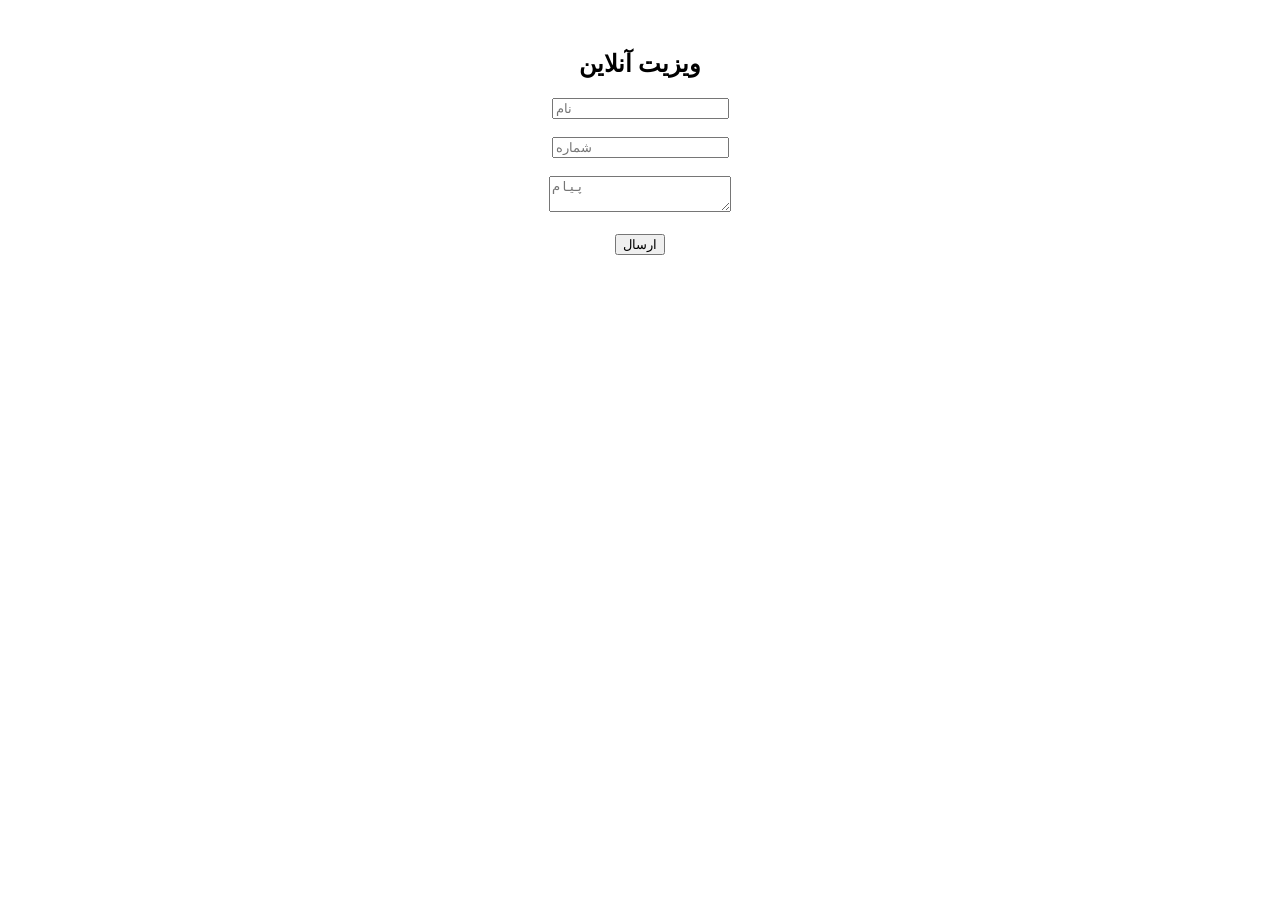
==== index.html @ 13233b40 "Add files via upload" ====
<!DOCTYPE html>
<html lang="fa">
<head>
<meta charset="UTF-8">
<title>ویزیت آنلاین</title>
</head>
<body style="font-family:tahoma;text-align:center;margin-top:50px;">

<h2>ویزیت آنلاین</h2>

<input id="name" placeholder="نام"><br><br>
<input id="phone" placeholder="شماره"><br><br>
<textarea id="msg" placeholder="پیام"></textarea><br><br>

<button onclick="send()">ارسال</button>

<script>
async function send(){
  await fetch('/.netlify/functions/sendToTelegram',{
    method:'POST',
    headers:{'Content-Type':'application/json'},
    body: JSON.stringify({
      name: document.getElementById('name').value,
      phone: document.getElementById('phone').value,
      message: document.getElementById('msg').value
    })
  });

  alert('ارسال شد');
}
</script>

</body>
</html>
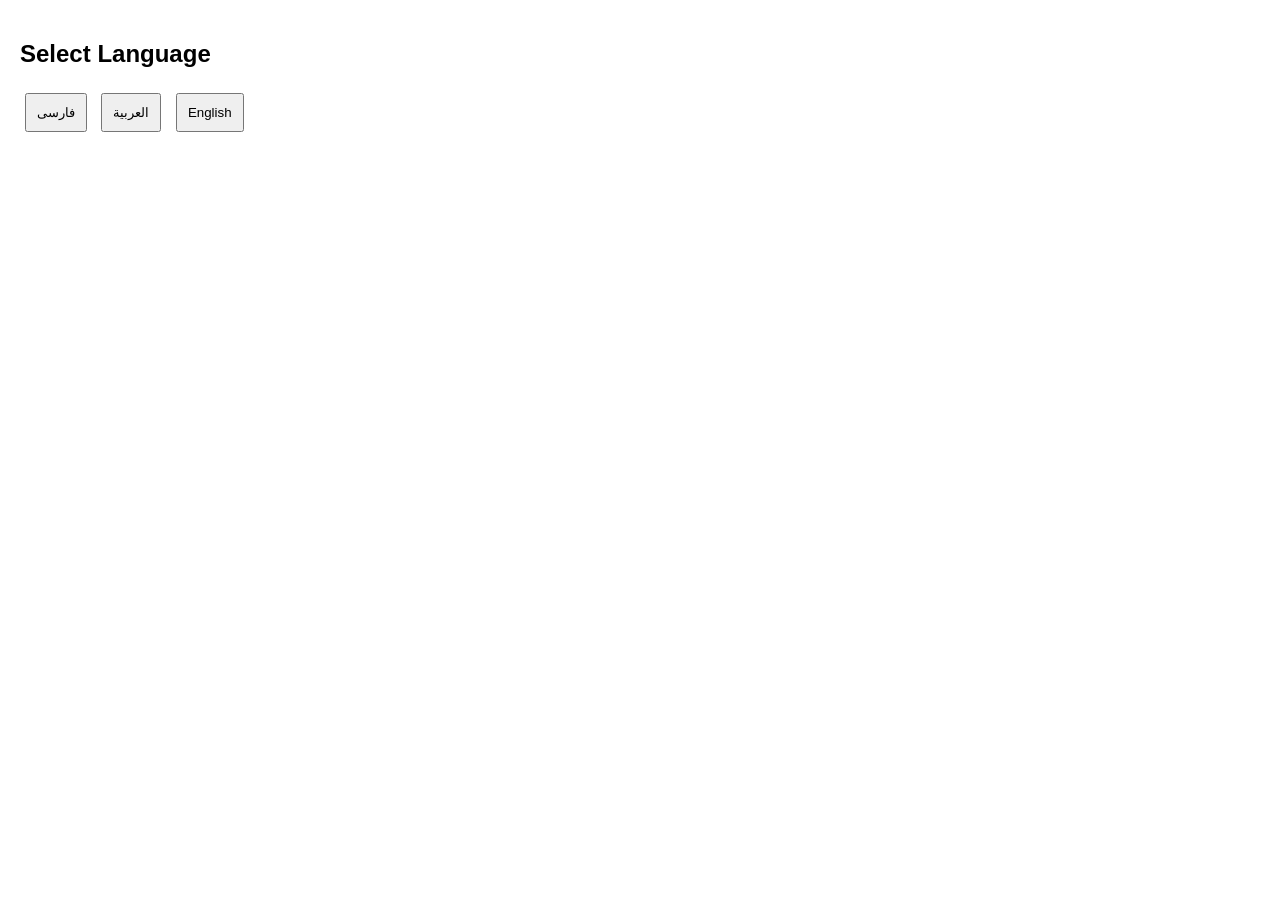
==== commit 781cc27b: "Add files via upload" ====
--- a/index.html
+++ b/index.html
@@ -1,34 +1,25 @@
 <!DOCTYPE html>
-<html lang="fa">
+<html>
 <head>
-<meta charset="UTF-8">
-<title>ویزیت آنلاین</title>
+<meta charset="UTF-8"/>
+<title>Visit Online</title>
+<link rel="stylesheet" href="styles.css"/>
 </head>
-<body style="font-family:tahoma;text-align:center;margin-top:50px;">
+<body>
 
-<h2>ویزیت آنلاین</h2>
+<div id="lang">
+  <h2>Select Language</h2>
+  <button onclick="setLang('fa')">فارسی</button>
+  <button onclick="setLang('ar')">العربية</button>
+  <button onclick="setLang('en')">English</button>
+</div>
 
-<input id="name" placeholder="نام"><br><br>
-<input id="phone" placeholder="شماره"><br><br>
-<textarea id="msg" placeholder="پیام"></textarea><br><br>
+<div id="app" class="hidden">
+  <h2>Dashboard</h2>
+  <button onclick="appointment()">📅 Appointment</button>
+  <button onclick="documentReq()">📎 Documents</button>
+</div>
 
-<button onclick="send()">ارسال</button>
-
-<script>
-async function send(){
-  await fetch('/.netlify/functions/sendToTelegram',{
-    method:'POST',
-    headers:{'Content-Type':'application/json'},
-    body: JSON.stringify({
-      name: document.getElementById('name').value,
-      phone: document.getElementById('phone').value,
-      message: document.getElementById('msg').value
-    })
-  });
-
-  alert('ارسال شد');
-}
-</script>
-
+<script src="app.js"></script>
 </body>
 </html>
--- a/styles.css
+++ b/styles.css
@@ -0,0 +1,3 @@
+body{font-family:sans-serif;margin:0;padding:20px}
+.hidden{display:none}
+button{padding:10px;margin:5px}
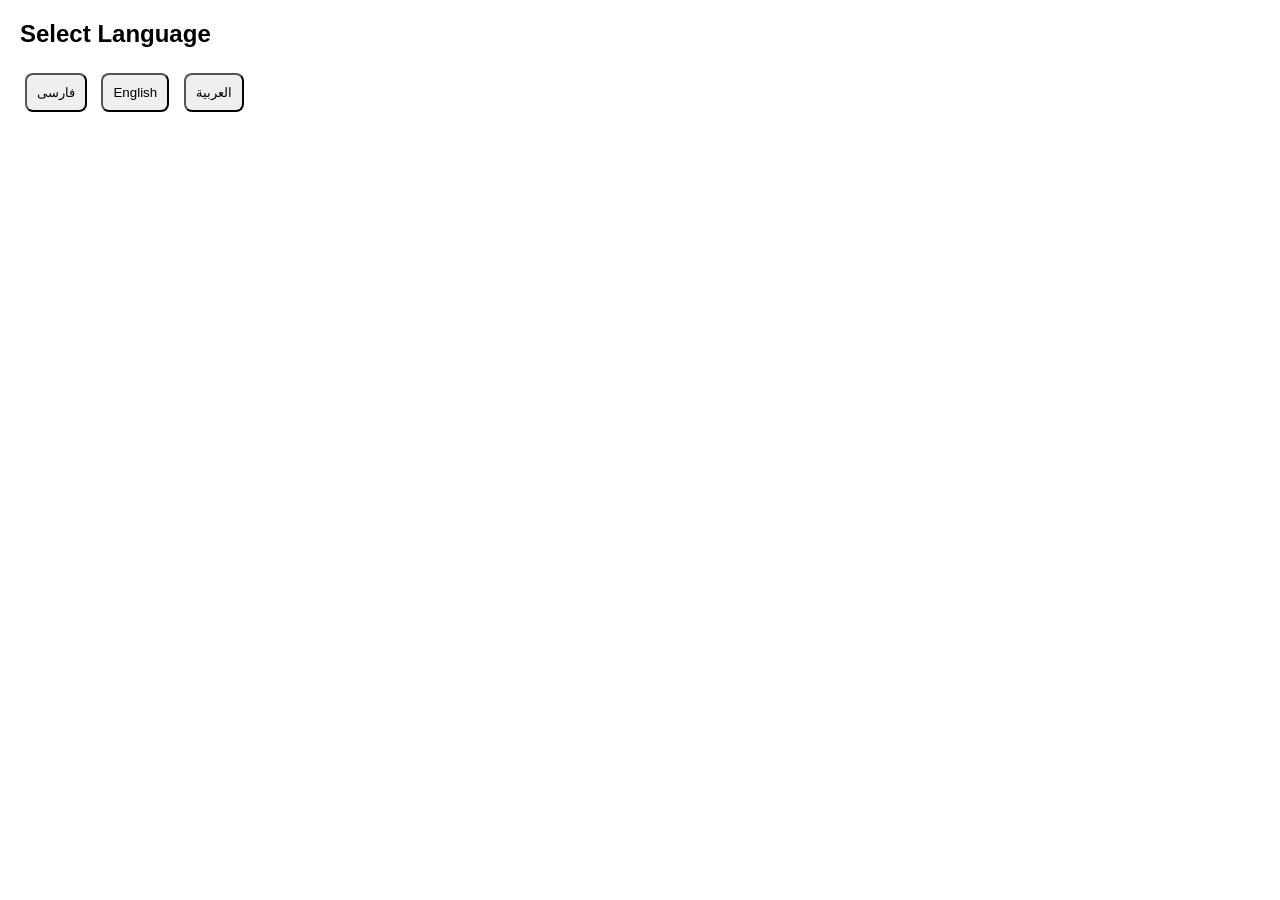
==== commit b46954c5: "Add files via upload" ====
--- a/index.html
+++ b/index.html
@@ -1,23 +1,23 @@
-<!DOCTYPE html>
+<!doctype html>
 <html>
 <head>
-<meta charset="UTF-8"/>
+<meta charset="utf-8">
 <title>Visit Online</title>
-<link rel="stylesheet" href="styles.css"/>
+<link rel="stylesheet" href="style.css">
 </head>
 <body>
 
 <div id="lang">
   <h2>Select Language</h2>
   <button onclick="setLang('fa')">فارسی</button>
+  <button onclick="setLang('en')">English</button>
   <button onclick="setLang('ar')">العربية</button>
-  <button onclick="setLang('en')">English</button>
 </div>
 
 <div id="app" class="hidden">
   <h2>Dashboard</h2>
-  <button onclick="appointment()">📅 Appointment</button>
-  <button onclick="documentReq()">📎 Documents</button>
+  <button onclick="appointment()">📅 Visit Online</button>
+  <button onclick="documentReq()">📎 Upload Documents</button>
 </div>
 
 <script src="app.js"></script>
--- a/style.css
+++ b/style.css
@@ -0,0 +1,4 @@
+
+body {font-family:sans-serif; margin:20px;}
+.hidden {display:none;}
+button {padding:10px;margin:5px;border-radius:8px;}
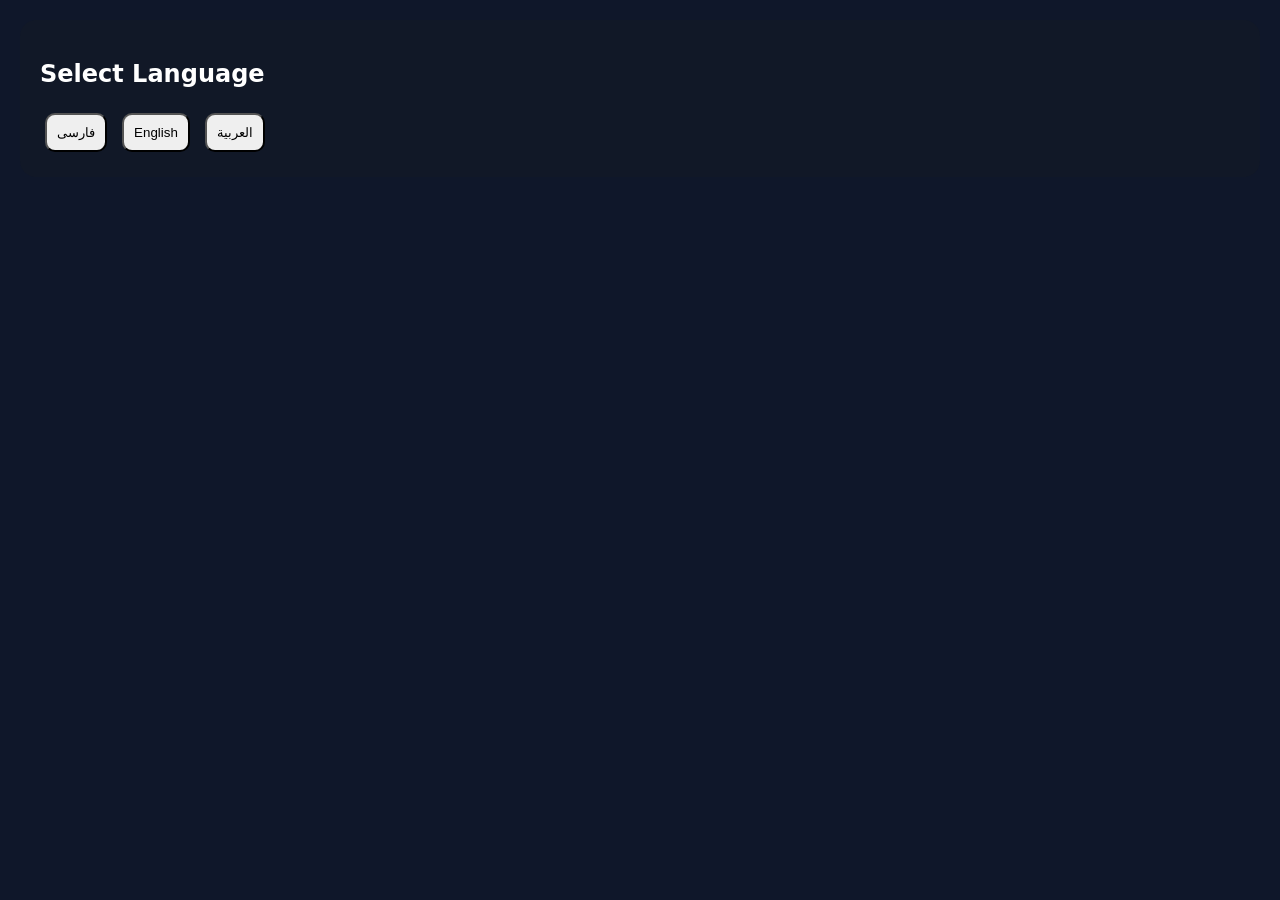
==== commit 1446924f: "Add files via upload" ====
--- a/index.html
+++ b/index.html
@@ -2,24 +2,19 @@
 <html>
 <head>
 <meta charset="utf-8">
-<title>Visit Online</title>
-<link rel="stylesheet" href="style.css">
+<title>Visit Online v3</title>
+<link rel="stylesheet" href="assets/style.css">
 </head>
 <body>
 
-<div id="lang">
-  <h2>Select Language</h2>
+<div class="card">
+  <h2 data-i18n="title">Select Language</h2>
   <button onclick="setLang('fa')">فارسی</button>
   <button onclick="setLang('en')">English</button>
   <button onclick="setLang('ar')">العربية</button>
 </div>
 
-<div id="app" class="hidden">
-  <h2>Dashboard</h2>
-  <button onclick="appointment()">📅 Visit Online</button>
-  <button onclick="documentReq()">📎 Upload Documents</button>
-</div>
-
-<script src="app.js"></script>
+<script src="assets/i18n.js"></script>
+<script src="assets/app.js"></script>
 </body>
 </html>
--- a/assets/style.css
+++ b/assets/style.css
@@ -0,0 +1,19 @@
+
+body {
+  font-family: system-ui;
+  background:#0f172a;
+  color:white;
+  margin:20px;
+}
+
+.card{
+  background:#111827;
+  padding:20px;
+  border-radius:16px;
+}
+
+button{
+  padding:10px;
+  margin:5px;
+  border-radius:10px;
+}
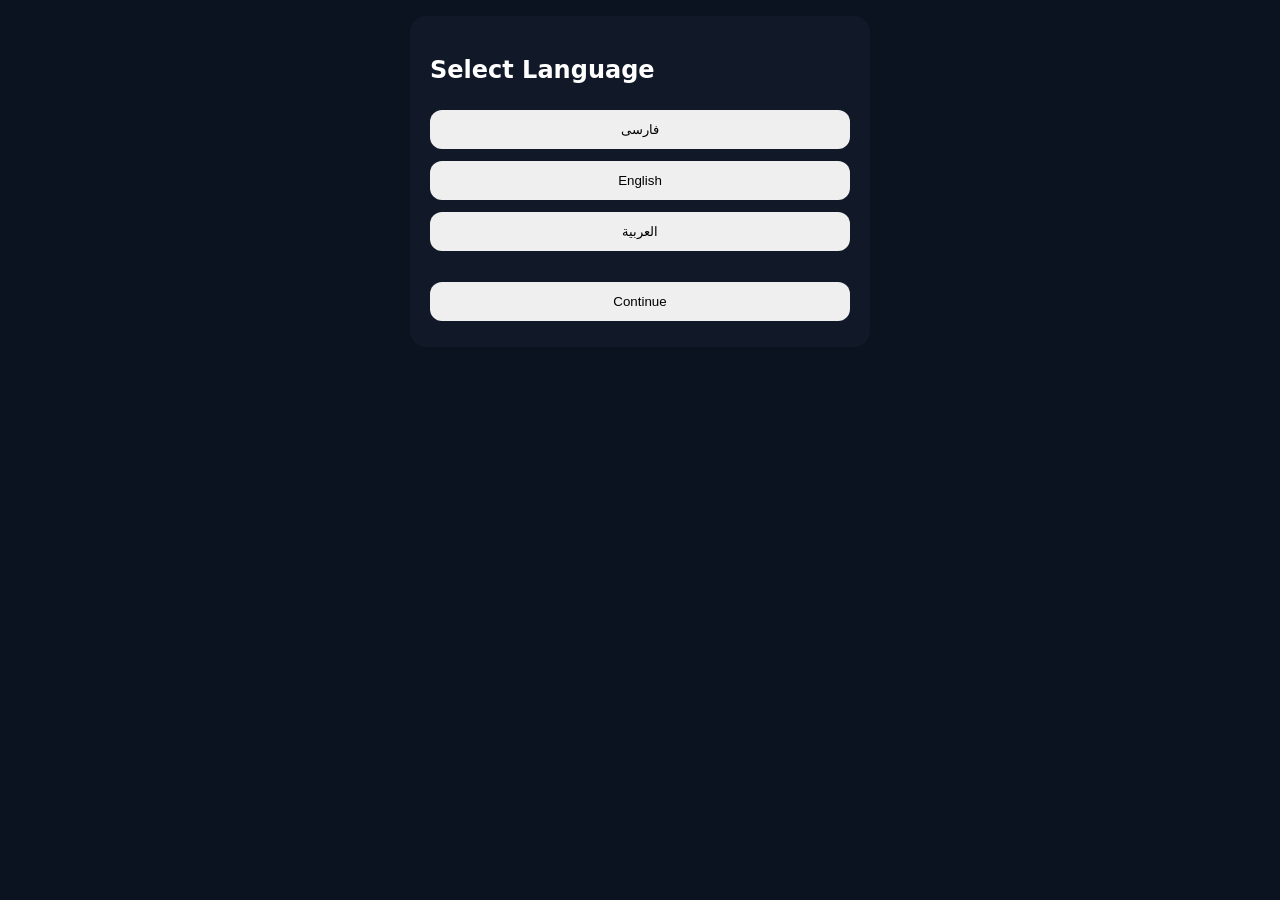
==== commit 522bc289: "Add files via upload" ====
--- a/index.html
+++ b/index.html
@@ -1,17 +1,23 @@
+
 <!doctype html>
 <html>
 <head>
 <meta charset="utf-8">
-<title>Visit Online v3</title>
+<meta name="viewport" content="width=device-width, initial-scale=1">
+<title>Visit Online V4</title>
 <link rel="stylesheet" href="assets/style.css">
 </head>
 <body>
 
 <div class="card">
-  <h2 data-i18n="title">Select Language</h2>
+  <h2 id="title">Select Language</h2>
+
   <button onclick="setLang('fa')">فارسی</button>
   <button onclick="setLang('en')">English</button>
   <button onclick="setLang('ar')">العربية</button>
+
+  <br><br>
+  <button onclick="goApp()">Continue</button>
 </div>
 
 <script src="assets/i18n.js"></script>
--- a/assets/style.css
+++ b/assets/style.css
@@ -1,19 +1,37 @@
 
-body {
-  font-family: system-ui;
-  background:#0f172a;
-  color:white;
-  margin:20px;
+body{
+font-family:system-ui;
+background:#0b1220;
+color:#fff;
+margin:0;
+padding:16px;
 }
 
 .card{
-  background:#111827;
-  padding:20px;
-  border-radius:16px;
+max-width:420px;
+margin:auto;
+background:#111827;
+padding:20px;
+border-radius:16px;
 }
 
 button{
-  padding:10px;
-  margin:5px;
-  border-radius:10px;
+width:100%;
+padding:12px;
+margin:6px 0;
+border-radius:12px;
+border:0;
 }
+
+input,textarea{
+width:100%;
+margin:6px 0;
+padding:10px;
+border-radius:10px;
+}
+
+.hidden{display:none;}
+
+@media(max-width:600px){
+.card{border-radius:10px;}
+}
